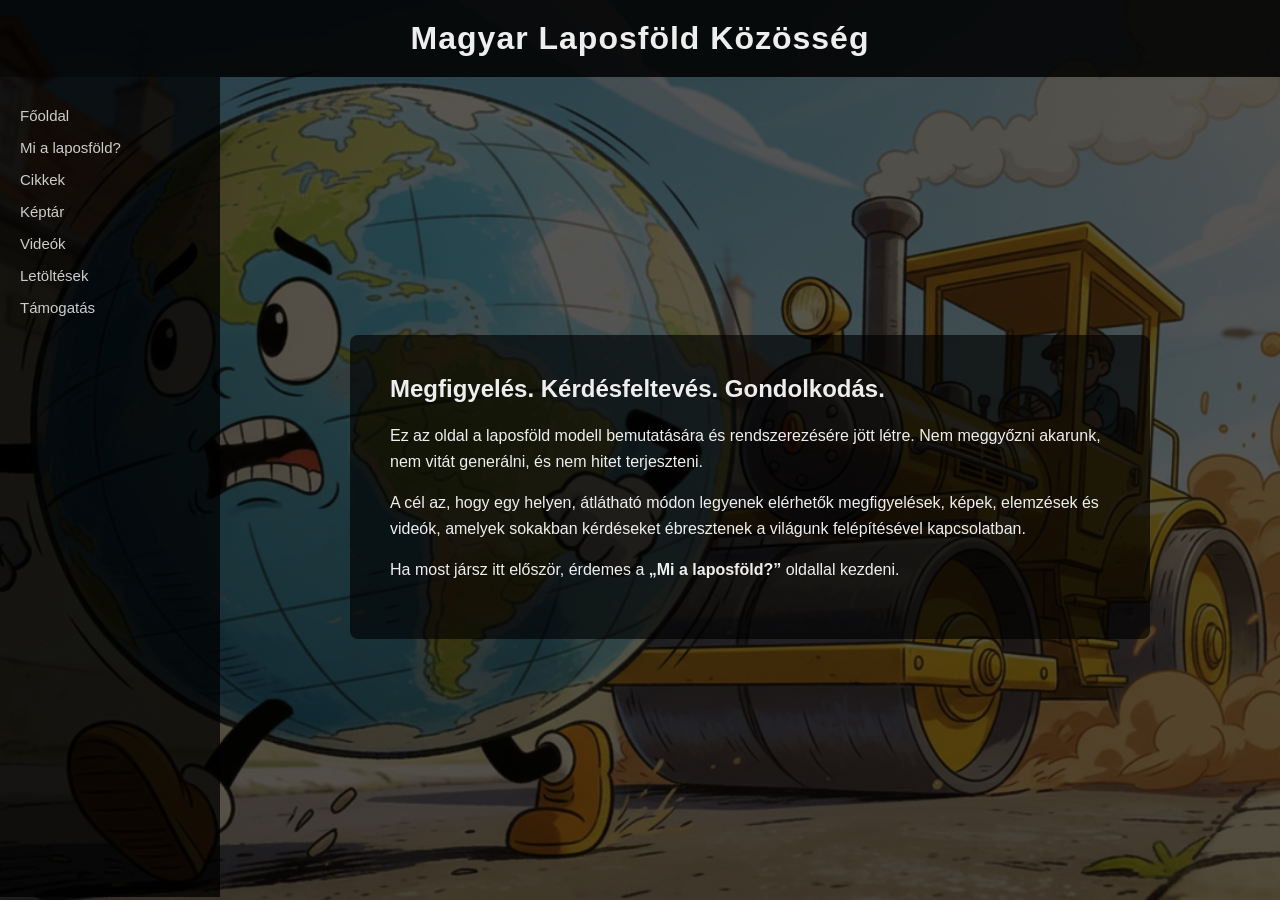
==== index.html @ c2b75ea4 "Add files via upload" ====
<!DOCTYPE html>
<html lang="hu">
<head>
    <meta charset="UTF-8">
    <title>Magyar Laposföld Közösség</title>
    <link rel="stylesheet" href="css/style.css">
</head>

<body>

<!-- FELÜL KÖZÉPEN AZ OLDAL CÍME -->
<header class="top-header">
    <h1>Magyar Laposföld Közösség</h1>
</header>

<div class="layout">

    <!-- BAL OLDALI FÜGGŐLEGES MENÜ -->
    <aside class="sidebar">
        <nav>
            <a href="index.html">Főoldal</a>
            <a href="mi-a-laposfold.html">Mi a laposföld?</a>
            <a href="cikkek.html">Cikkek</a>
            <a href="kepek.html">Képtár</a>
            <a href="videok.html">Videók</a>
            <a href="letoltesek.html">Letöltések</a>
            <a href="tamogatas.html">Támogatás</a>
        </nav>
    </aside>

    <!-- KÖZÉPRE RENDEZETT TARTALOM -->
    <main class="main-content">
        <div class="content-box">

            <h2>Megfigyelés. Kérdésfeltevés. Gondolkodás.</h2>

            <p>
                Ez az oldal a laposföld modell bemutatására és rendszerezésére jött létre.
                Nem meggyőzni akarunk, nem vitát generálni, és nem hitet terjeszteni.
            </p>

            <p>
                A cél az, hogy egy helyen, átlátható módon legyenek elérhetők
                megfigyelések, képek, elemzések és videók, amelyek sokakban
                kérdéseket ébresztenek a világunk felépítésével kapcsolatban.
            </p>

            <p>
                Ha most jársz itt először, érdemes a
                <strong>„Mi a laposföld?”</strong> oldallal kezdeni.
            </p>

        </div>
    </main>

</div>
---- css/style.css ----
/* ALAP BEÁLLÍTÁSOK */
body {
    margin: 0;
    font-family: Arial, sans-serif;
    color: #eee;

    /* háttérkép */
    background-image: url("../kepek/fooldal.png");
    background-size: cover;
    background-position: center;
    background-attachment: fixed;
}

/* SÖTÉT ÁTTETSZŐ RÉTEG A TELJES OLDALRA */
body::before {
    content: "";
    position: fixed;
    top: 0;
    left: 0;
    width: 100%;
    height: 100%;
    background: rgba(0, 0, 0, 0.65); /* EZ AZ ÁTTETSZŐSÉG */
    z-index: -1;
}

/* FELÜL KÖZÉPEN CÍM */
.top-header {
    text-align: center;
    padding: 20px;
    background: rgba(0, 0, 0, 0.85);
}

.top-header h1 {
    margin: 0;
    font-size: 32px;
    letter-spacing: 1px;
}

/* TELJES ELRENDEZÉS */
.layout {
    display: flex;
    min-height: calc(100vh - 80px);
}

/* BAL OLDALI MENÜ */
.sidebar {
    width: 220px;
    background: rgba(0, 0, 0, 0.75);
    padding: 30px 20px;
    box-sizing: border-box;
}

.sidebar nav a {
    display: block;
    color: #ccc;
    text-decoration: none;
    margin-bottom: 15px;
    font-size: 15px;
}

.sidebar nav a:hover {
    color: #fff;
}

/* FŐ TARTALOM KÖZÉPEN */
.main-content {
    flex: 1;
    display: flex;
    justify-content: center;   /* vízszint */
    align-items: center;       /* FÜGGŐLEGES – EZ HIÁNYZOTT */
    padding: 40px 20px;
}

/* ÁTLÁTSZÓ TARTALOMDOBOZ */
.content-box {
    max-width: 720px;
    background: rgba(0, 0, 0, 0.65);
    padding: 40px;
    border-radius: 8px;
}

/* SZÖVEG FINOMÍTÁS */
.content-box h2 {
    margin-top: 0;
}

.content-box p {
    line-height: 1.6;
}

.article-image {
    width: 100%;
    max-width: 640px;
    display: block;
    margin: 20px auto 30px auto;
    border-radius: 6px;
}
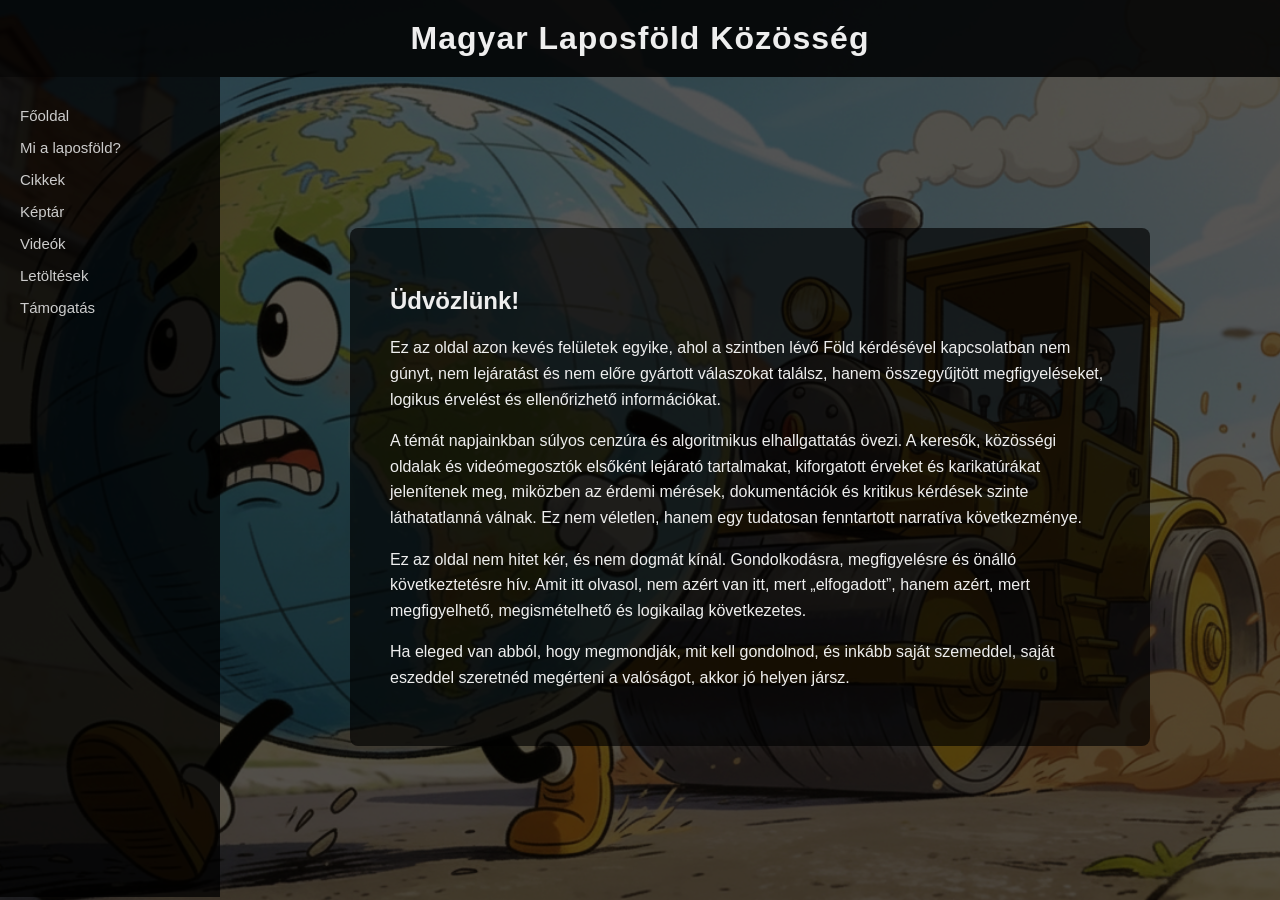
==== commit e97ad251: "Add files via upload" ====
--- a/index.html
+++ b/index.html
@@ -32,23 +32,39 @@
     <main class="main-content">
         <div class="content-box">
 
-            <h2>Megfigyelés. Kérdésfeltevés. Gondolkodás.</h2>
+            <section id="welcome">
+  <h1>Üdvözlünk!</h1>
 
-            <p>
-                Ez az oldal a laposföld modell bemutatására és rendszerezésére jött létre.
-                Nem meggyőzni akarunk, nem vitát generálni, és nem hitet terjeszteni.
-            </p>
+  <p>
+    Ez az oldal azon kevés felületek egyike, ahol a szintben lévő Föld kérdésével
+    kapcsolatban nem gúnyt, nem lejáratást és nem előre gyártott válaszokat találsz,
+    hanem összegyűjtött megfigyeléseket, logikus érvelést és ellenőrizhető információkat.
+  </p>
 
-            <p>
-                A cél az, hogy egy helyen, átlátható módon legyenek elérhetők
-                megfigyelések, képek, elemzések és videók, amelyek sokakban
-                kérdéseket ébresztenek a világunk felépítésével kapcsolatban.
-            </p>
+  <p>
+    A témát napjainkban súlyos cenzúra és algoritmikus elhallgattatás övezi.
+    A keresők, közösségi oldalak és videómegosztók elsőként lejárató tartalmakat,
+    kiforgatott érveket és karikatúrákat jelenítenek meg, miközben az érdemi mérések,
+    dokumentációk és kritikus kérdések szinte láthatatlanná válnak.
+    Ez nem véletlen, hanem egy tudatosan fenntartott narratíva következménye.
+  </p>
 
-            <p>
-                Ha most jársz itt először, érdemes a
-                <strong>„Mi a laposföld?”</strong> oldallal kezdeni.
-            </p>
+  <p>
+    Ez az oldal nem hitet kér, és nem dogmát kínál.
+    Gondolkodásra, megfigyelésre és önálló következtetésre hív.
+    Amit itt olvasol, nem azért van itt, mert „elfogadott”,
+    hanem azért, mert megfigyelhető, megismételhető és logikailag következetes.
+  </p>
+
+  <p>
+    Ha eleged van abból, hogy megmondják, mit kell gondolnod,
+    és inkább saját szemeddel, saját eszeddel szeretnéd megérteni a valóságot,
+    akkor jó helyen jársz.
+  </p>
+
+ 
+</section>
+
 
         </div>
     </main>
